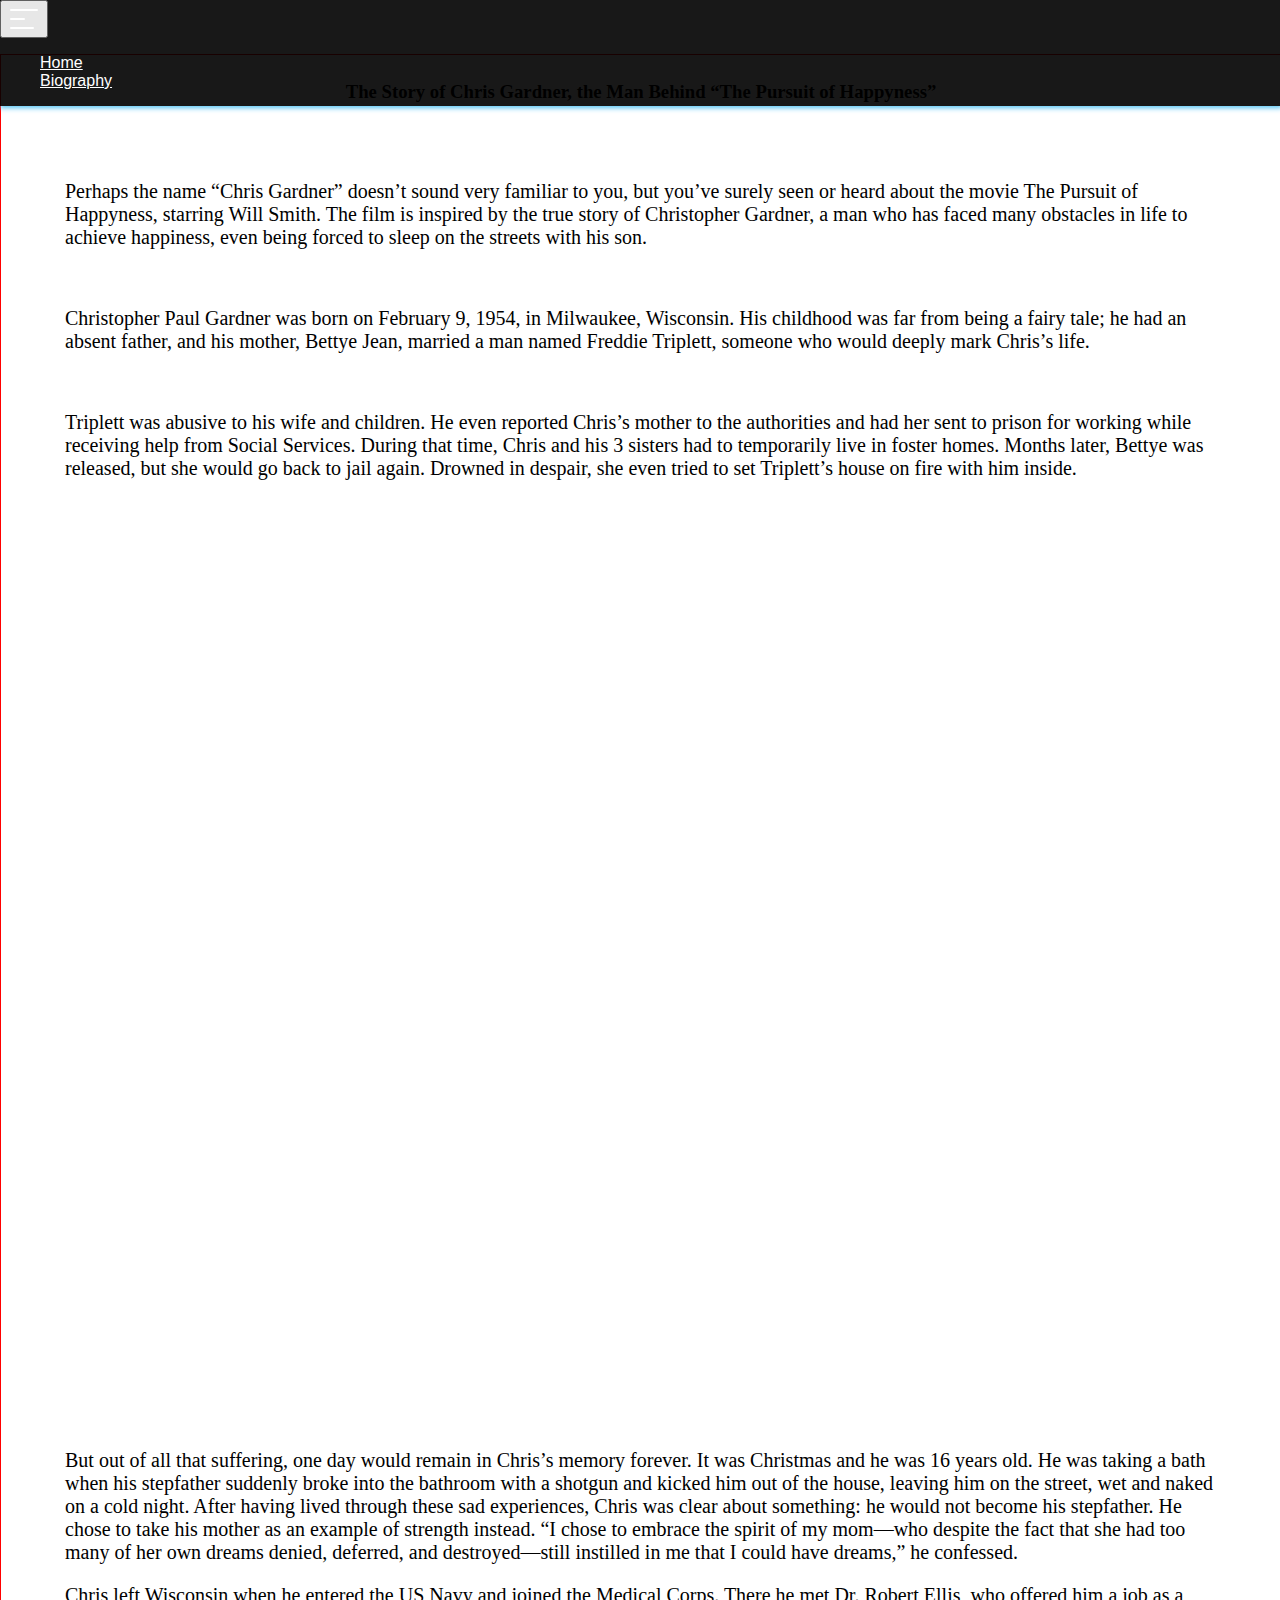
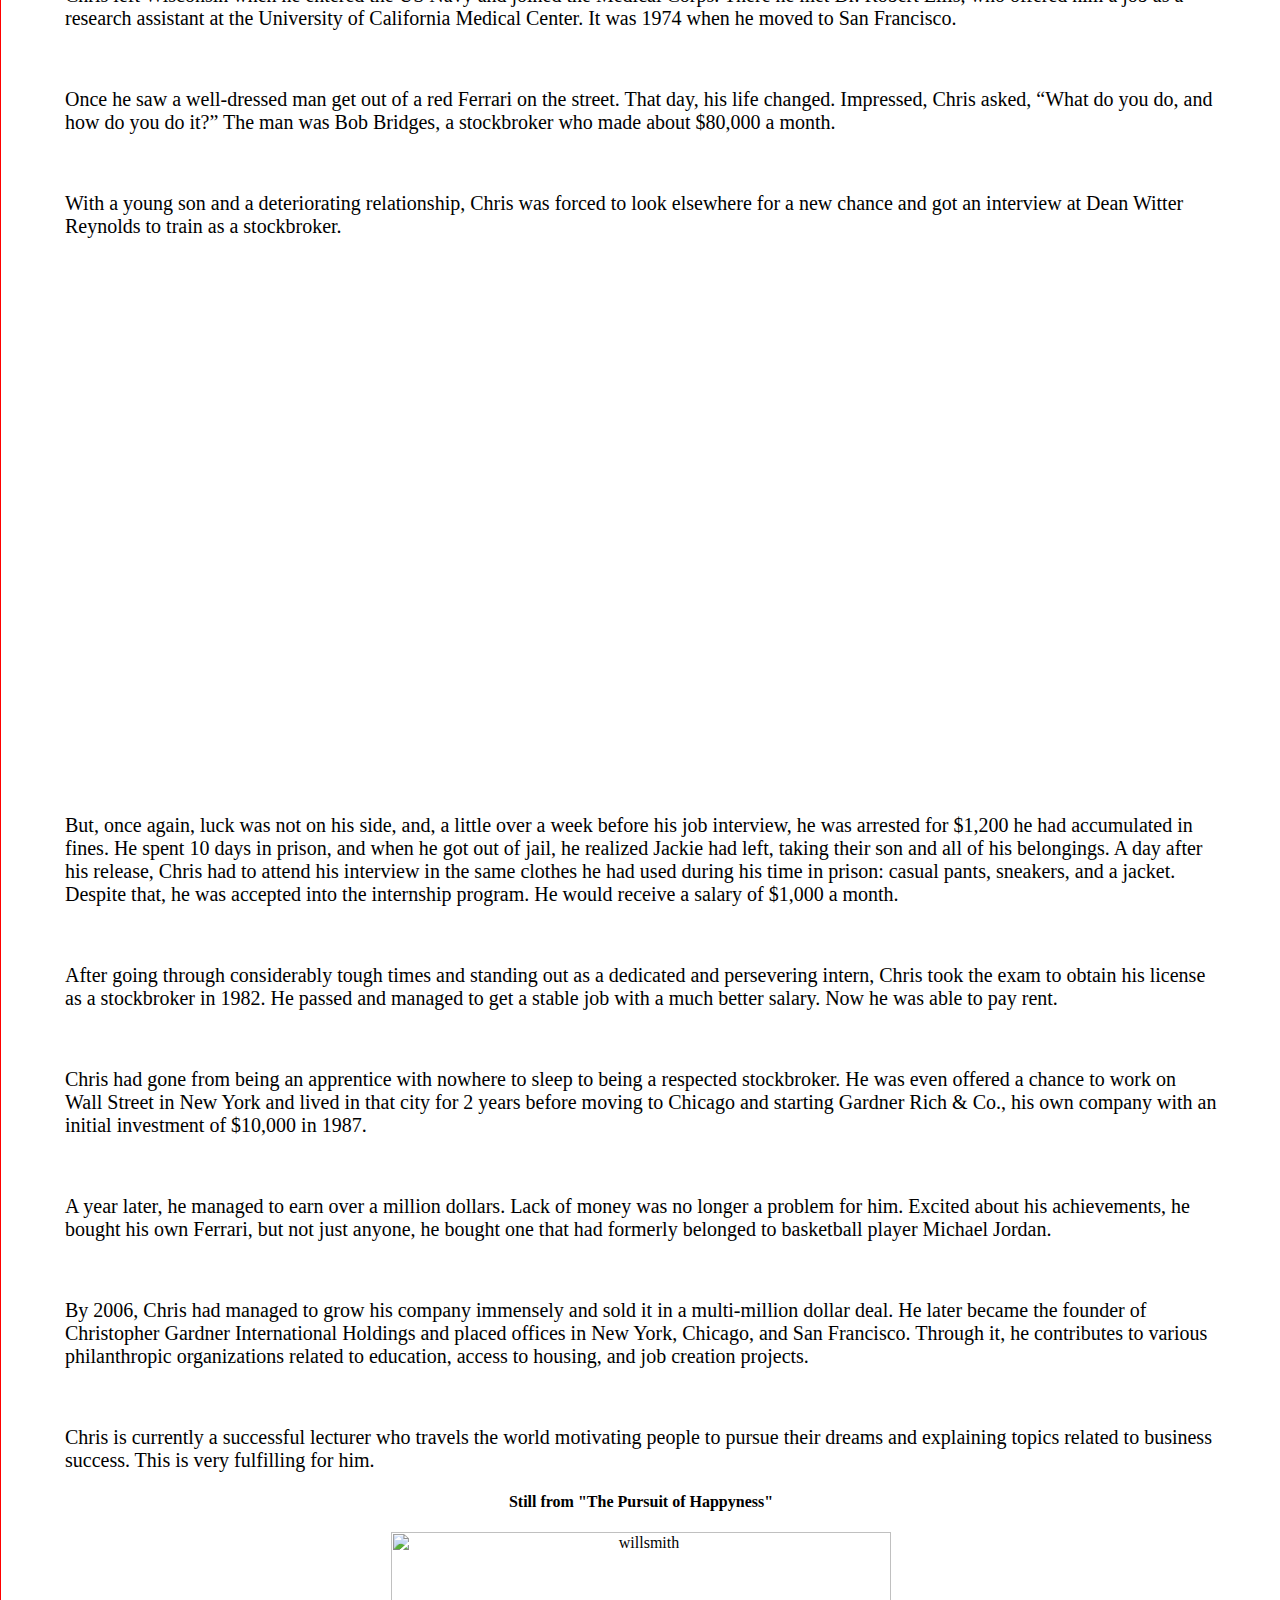
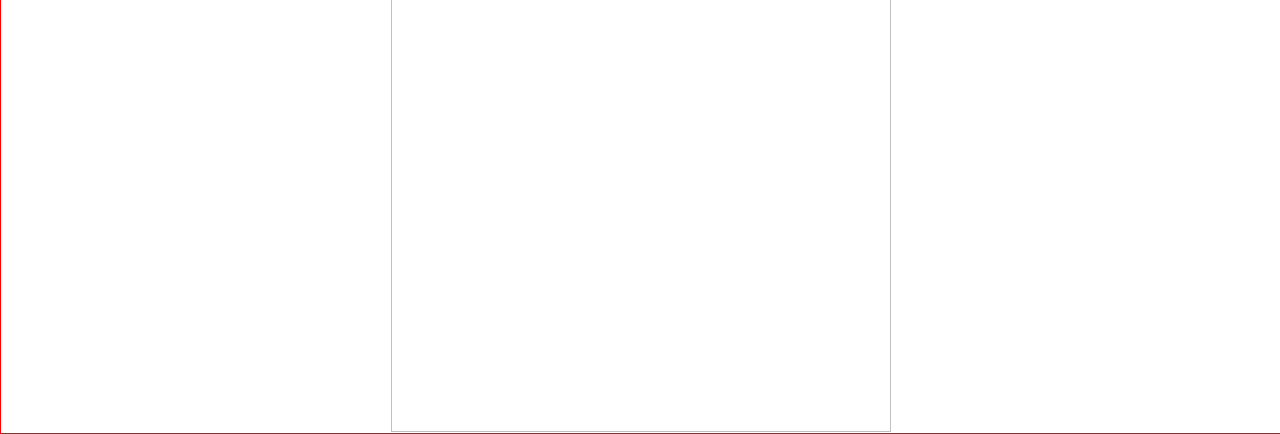
==== Biography.html @ d0f8c75f "Add files via upload" ====
<html lang="en">
  <head>
    <meta charset="utf-8">
    <meta name="viewport" content="width=device-width, initial-scale=1.0">
    <link rel="stylesheet" href="style.css">
    <link href="https://cdn.jsdelivr.net/npm/bootstrap@5.0.1/dist/css/bootstrap.min.css" rel="stylesheet" integrity="sha384-+0n0xVW2eSR5OomGNYDnhzAbDsOXxcvSN1TPprVMTNDbiYZCxYbOOl7+AMvyTG2x" crossorigin="anonymous">
    <script src="https://kit.fontawesome.com/84674cf0fd.js" crossorigin="anonymous"></script>
    <title>Chris Biography</title>
  </head>
  <body>
    <div class="nav-container navbar-default navbar-static-top">
      <nav class="navbar navbar-expand-md">
      <div class="container-fluid">
        <button class="navbar-toggler" type="button" data-bs-toggle="collapse" data-bs-target="#navbarSupportedContent" aria-controls="navbarSupportedContent" aria-expanded="false" aria-label="Toggle navigation" id="nav_btn">
          <svg width="32" height="32">
    <title/>
    <g>
    <path fill="#ffffff"  d="m29,6l-26,0a1,1 0 0 0 0,2l26,0a1,1 0 0 0 0,-2z"/>
    <path fill="#ffffff"  d="m3,17l13,0a1,1 0 0 0 0,-2l-13,0a1,1 0 0 0 0,2z"/>
    <path fill="#ffffff"  d="m25,24l-22,0a1,1 0 0 0 0,2l22,0a1,1 0 0 0 0,-2z"/>
    </g>
    </svg>
    </button>
        <div class="collapse navbar-collapse" id="navbarSupportedContent">
          <ul class="navbar-nav">
            <li class="nav-item mx-4">
              <a class="nav-link" href="index.html" style="color:#fff;">Home</a>
            </li>
            <li class="nav-item mx-4">
              <a class="nav-link" href="Biography.html" style="color:#fff;">Biography</a>
            </li>
              </ul>
        </div>
    </div>
    </nav>
    </div><br><br><br>
<div id="container">

<div id="title_con">
<h3 id="title">The Story of Chris Gardner, the Man Behind “The Pursuit of Happyness”</h3><br><br>
</div>
<div id="para_con">
<p id="para_1">Perhaps the name “Chris Gardner” doesn’t sound very familiar to you, but you’ve surely seen or heard about the movie The Pursuit of Happyness, starring Will Smith. The film is inspired by the true story of Christopher Gardner, a man who has faced many obstacles in life to achieve happiness, even being forced to sleep on the streets with his son.</p><br>
<p id="para_1">Christopher Paul Gardner was born on February 9, 1954, in Milwaukee, Wisconsin. His childhood was far from being a fairy tale; he had an absent father, and his mother, Bettye Jean, married a man named Freddie Triplett, someone who would deeply mark Chris’s life.</p><br>
<div id="p_con">
<p id="para_1">Triplett was abusive to his wife and children. He even reported Chris’s mother to the authorities and had her sent to prison for working while receiving help from Social Services. During that time, Chris and his 3 sisters had to temporarily live in foster homes. Months later, Bettye was released, but she would go back to jail again. Drowned in despair, she even tried to set Triplett’s house on fire with him inside.</p>
</div>
<div class="parallax"></div><br>
<p id="para_1">But out of all that suffering, one day would remain in Chris’s memory forever. It was Christmas and he was 16 years old. He was taking a bath when his stepfather suddenly broke into the bathroom with a shotgun and kicked him out of the house, leaving him on the street, wet and naked on a cold night.
After having lived through these sad experiences, Chris was clear about something: he would not become his stepfather. He chose to take his mother as an example of strength instead.
“I chose to embrace the spirit of my mom—who despite the fact that she had too many of her own dreams denied, deferred, and destroyed—still instilled in me that I could have dreams,” he confessed.</p>
<p id="para_1">Chris left Wisconsin when he entered the US Navy and joined the Medical Corps. There he met Dr. Robert Ellis, who offered him a job as a research assistant at the University of California Medical Center. It was 1974 when he moved to San Francisco.</p><br>
<p id="para_1">Once he saw a well-dressed man get out of a red Ferrari on the street. That day, his life changed. Impressed, Chris asked, “What do you do, and how do you do it?” The man was Bob Bridges, a stockbroker who made about $80,000 a month.</p><br>
<p id="para_1">With a young son and a deteriorating relationship, Chris was forced to look elsewhere for a new chance and got an interview at Dean Witter Reynolds to train as a stockbroker.</p><br>
<div class="parallax_2"></div><br>
<p id="para_1">But, once again, luck was not on his side, and, a little over a week before his job interview, he was arrested for $1,200 he had accumulated in fines. He spent 10 days in prison, and when he got out of jail, he realized Jackie had left, taking their son and all of his belongings. A day after his release, Chris had to attend his interview in the same clothes he had used during his time in prison: casual pants, sneakers, and a jacket. Despite that, he was accepted into the internship program. He would receive a salary of $1,000 a month.</p><br>
<p id="para_1">After going through considerably tough times and standing out as a dedicated and persevering intern, Chris took the exam to obtain his license as a stockbroker in 1982. He passed and managed to get a stable job with a much better salary. Now he was able to pay rent.</p><br>
<p id="para_1">Chris had gone from being an apprentice with nowhere to sleep to being a respected stockbroker. He was even offered a chance to work on Wall Street in New York and lived in that city for 2 years before moving to Chicago and starting Gardner Rich & Co., his own company with an initial investment of $10,000 in 1987.</p><br>
<p id="para_1">A year later, he managed to earn over a million dollars. Lack of money was no longer a problem for him. Excited about his achievements, he bought his own Ferrari, but not just anyone, he bought one that had formerly belonged to basketball player Michael Jordan.</p><br>
<p id="para_1">By 2006, Chris had managed to grow his company immensely and sold it in a multi-million dollar deal. He later became the founder of Christopher Gardner International Holdings and placed offices in New York, Chicago, and San Francisco. Through it, he contributes to various philanthropic organizations related to education, access to housing, and job creation projects.</p><br>
<p id="para_1">Chris is currently a successful lecturer who travels the world motivating people to pursue their dreams and explaining topics related to business success. This is very fulfilling for him.</p>
<h4>Still from "The Pursuit of Happyness"</h4>
<center><img src="https://wl-brightside.cf.tsp.li/resize/728x/jpg/be2/204/952d145515aacf5d27b842b9ee.jpg" alt="willsmith" id="will"><center>




</div>
</div>
    <script src="https://cdn.jsdelivr.net/npm/@popperjs/core@2.9.2/dist/umd/popper.min.js" integrity="sha384-IQsoLXl5PILFhosVNubq5LC7Qb9DXgDA9i+tQ8Zj3iwWAwPtgFTxbJ8NT4GN1R8p" crossorigin="anonymous"></script>
    <script src="https://cdn.jsdelivr.net/npm/bootstrap@5.0.1/dist/js/bootstrap.min.js" integrity="sha384-Atwg2Pkwv9vp0ygtn1JAojH0nYbwNJLPhwyoVbhoPwBhjQPR5VtM2+xf0Uwh9KtT" crossorigin="anonymous"></script>
      </body>
    </html>
---- style.css ----
@media screen and (min-width: 360px) {
  body{
  margin: 0;
}
.nav-container{
  background-color: #000;
  opacity:0.9;
  width:100%;
  position:absolute;
  box-shadow: 1px 1px 5px 1px #42bff5;
}
.navbar-nav{
  margin-left: auto;
  font-family: 'Raleway', sans-serif;
  align-items: center;
  word-spacing: 10%;
}
.navbar-toggler:focus{
  box-shadow: none;
  }
.nav-link:hover{
  color:
}
.section_1{
  height: 75vh;
  background-color: #000;
}
#thumbnail_img{
  height: 275px;
  width: auto;
  border: 5px solid #fff;
  border-radius: 50vh;
  margin-top: 25vh;
}
#name{
  font-size: 75px;
  font-family:sans-serif;
  text-align: center;
  margin-top: 20px;
  background: -webkit-linear-gradient(to right, #373b44,#4286f4);  /* Chrome 10-25, Safari 5.1-6 */
  background: linear-gradient(to right,#733a40,#4286f4); /* W3C, IE 10+/ Edge, Firefox 16+, Chrome 26+, Opera 12+, Safari 7+ */
  -webkit-background-clip: text;
  -webkit-text-fill-color: transparent;
}
.section_2{
  height: 25vh;
}
#chris_tag{
  font-size: 50px;
  font-weight: bold;
  font-family: Helvetica;
  text-align: center;
  margin-top: 20vh;
  font-style:italic;
}
.quote_auth{
  text-align: right;
  margin-right: 5vw;
  font-size: 25px;
}
#container{
  height: auto;
  width: 100%;
  border: 1px solid red;
  }
#title_con{
  width:75%;
  border:1px solid white;
  margin-left: auto;
  margin-right: auto;
}
#title{
  text-align: center;
  font-weight: bold;
  margin-top: 25px;
}
#img_con{
  width: 100%;
  height: auto;
  margin-left: auto;
  margin-right: auto;
}
#img1{
  width: 75%;
display:
}
#para_con{
  width:90%;
  border:1px solid white;
  margin-left: auto;
  margin-right: auto;
  display:block;
  justify-content:center;
}
#para_1{
  text-align: left;
  font-size: 20px;
}
#p_con{
  height: 500px;
}
.parallax {
  background-image: url("https://www.cityam.com/wp-content/uploads/2019/05/chris-gardner-57ed74a91495a-57ed74a933565.jpg");
  min-height: 500px;
  background-attachment: fixed;
  background-position: center;
  background-repeat: no-repeat;
  background-size:cover;
}
.parallax_2 {
  background-image: url("https://wl-brightside.cf.tsp.li/resize/728x/jpg/d4c/481/58b04553dcb475e64ba9b7a36f.jpg");
  min-height: 500px;
  background-attachment: fixed;
  background-position: center;
  background-repeat: no-repeat;
  background-size:cover;
}
h4{
  text-align: center;
}
#will{
  width: 500px;
}
}
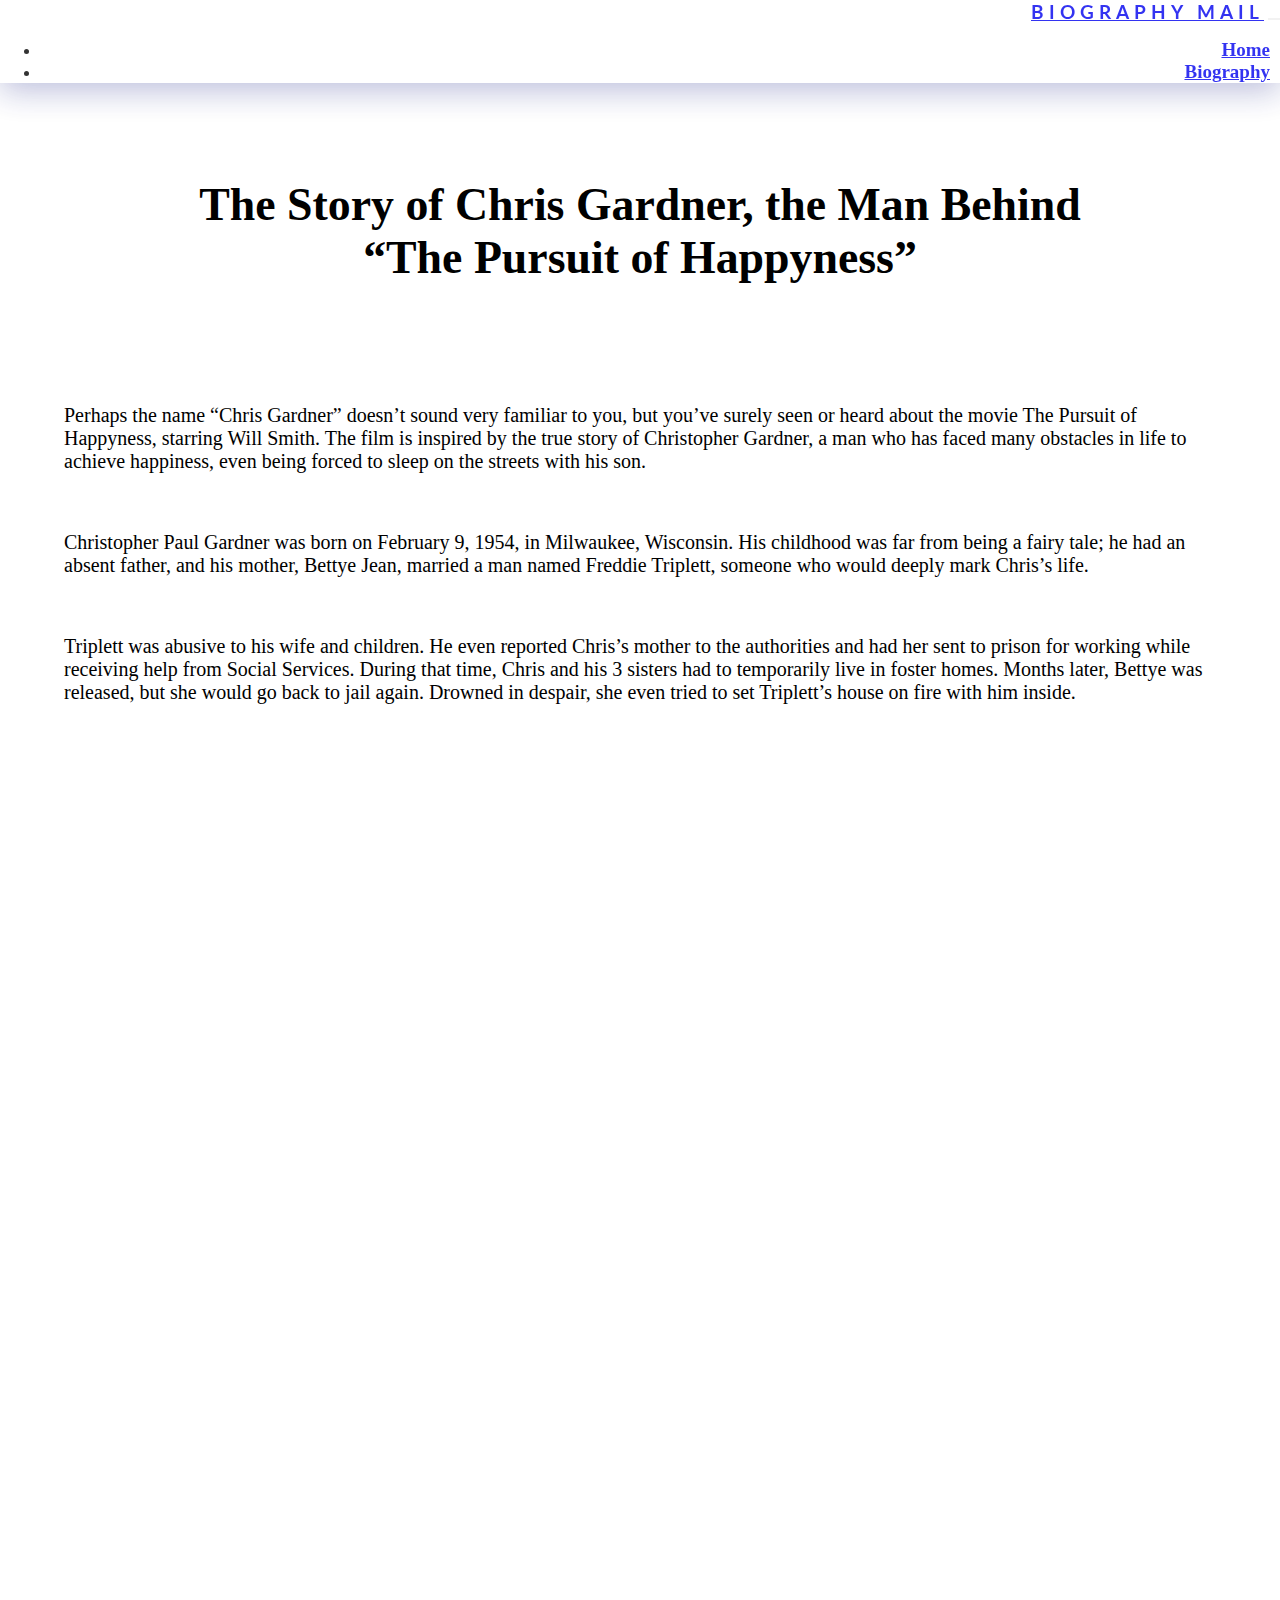
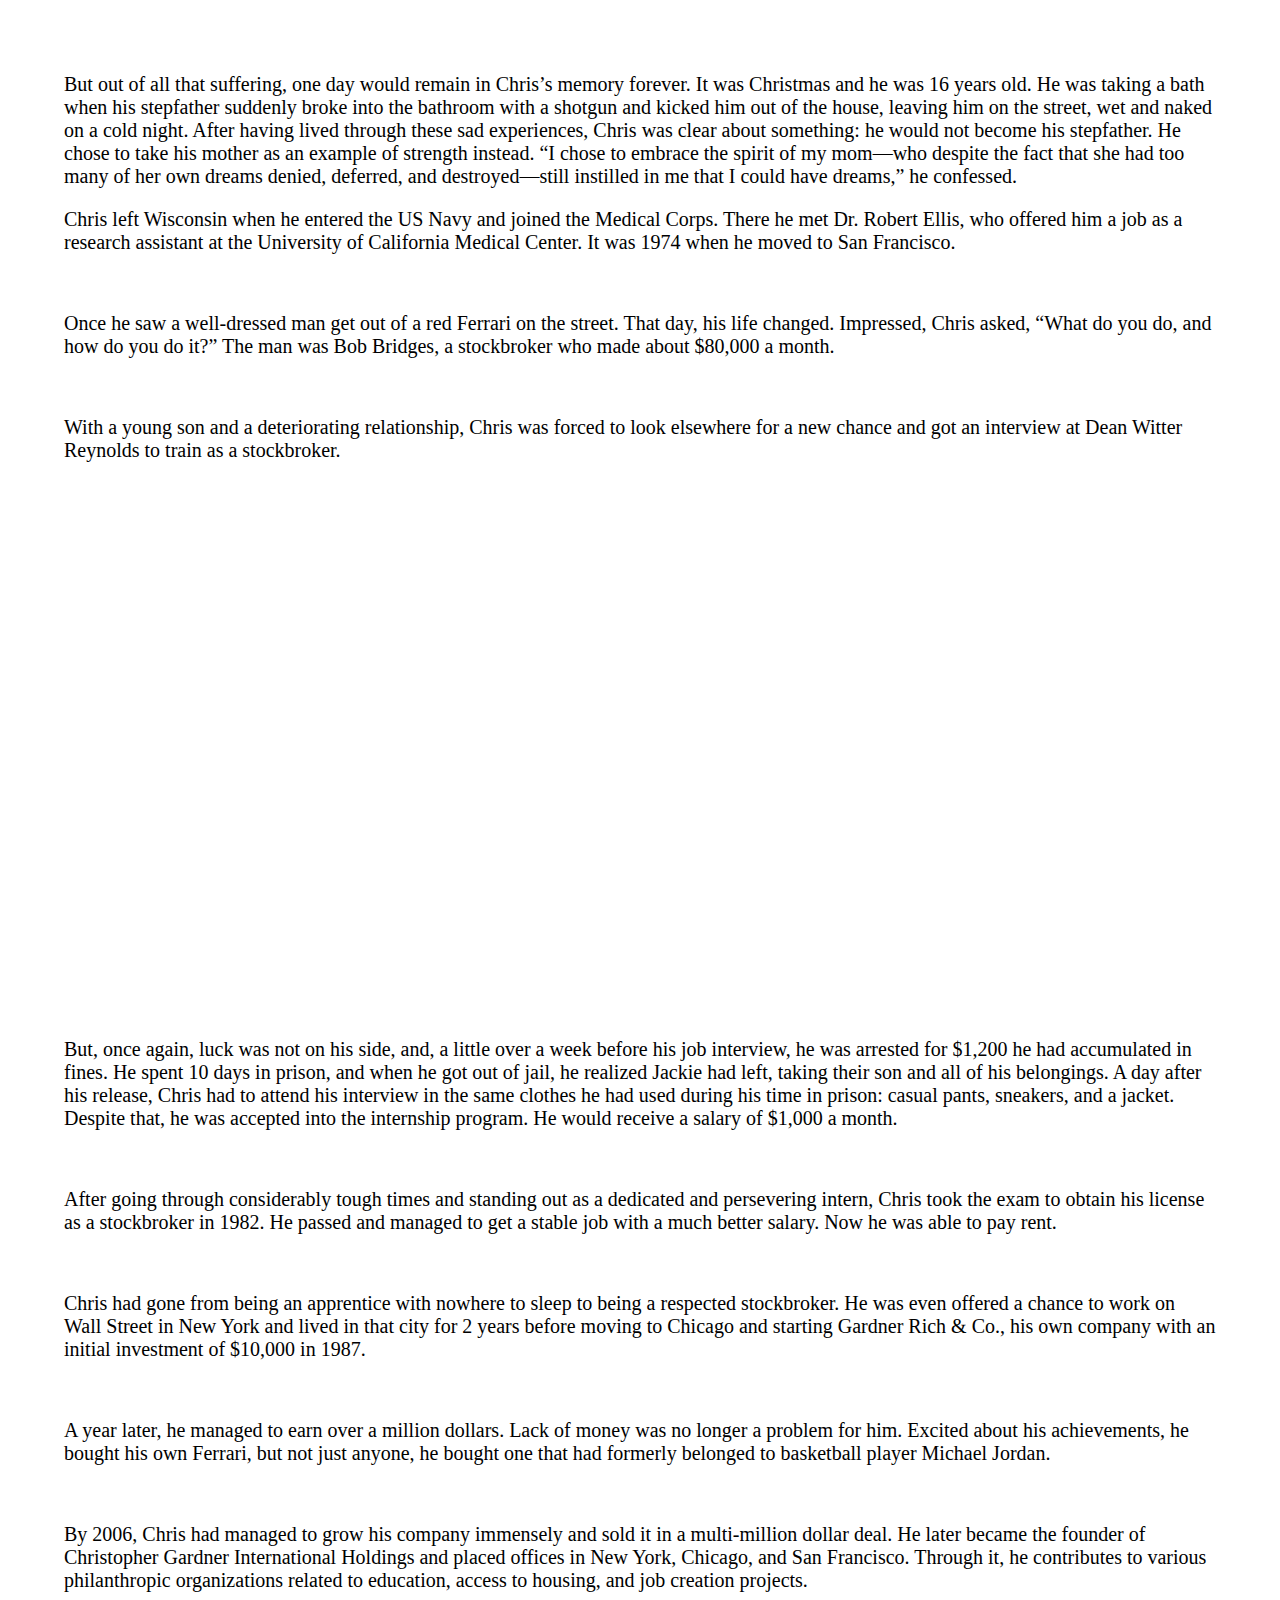
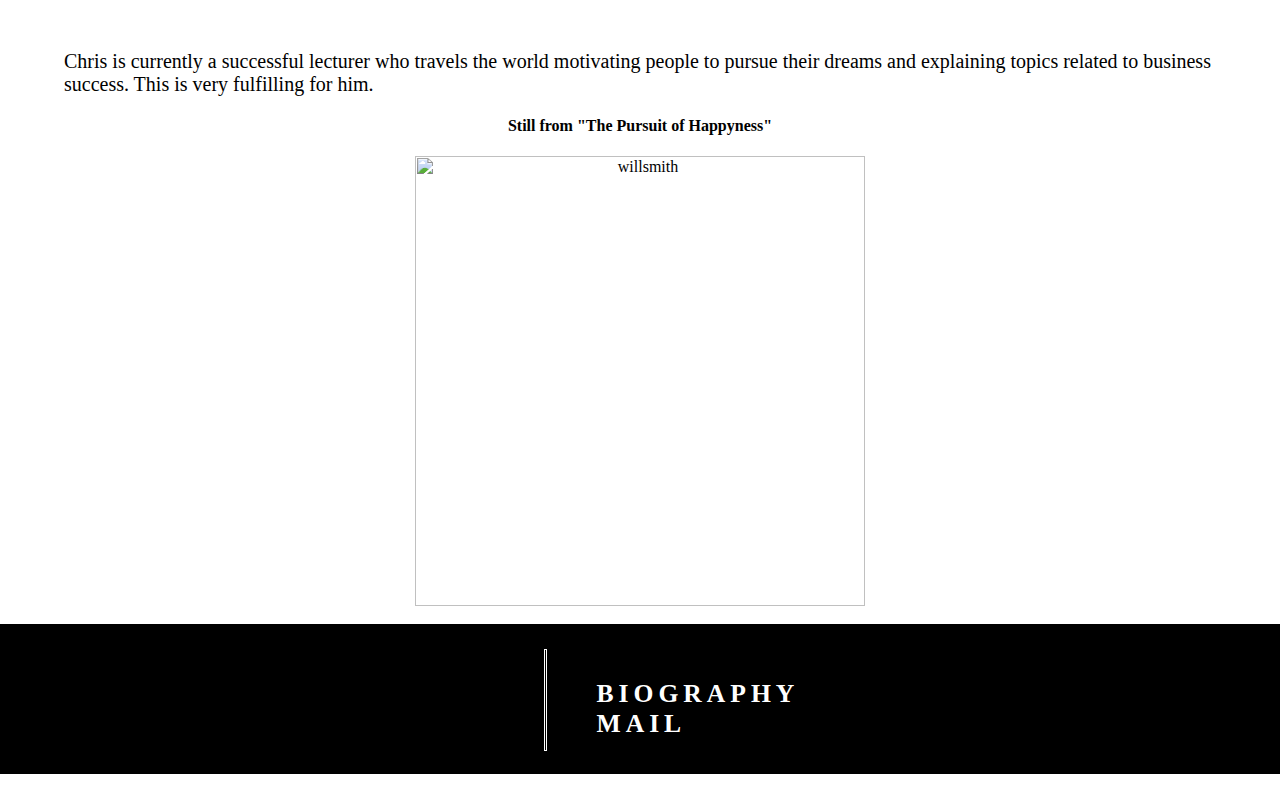
==== commit c0bd404b: "Add files via upload" ====
--- a/Biography.html
+++ b/Biography.html
@@ -4,41 +4,43 @@
     <meta name="viewport" content="width=device-width, initial-scale=1.0">
     <link rel="stylesheet" href="style.css">
     <link href="https://cdn.jsdelivr.net/npm/bootstrap@5.0.1/dist/css/bootstrap.min.css" rel="stylesheet" integrity="sha384-+0n0xVW2eSR5OomGNYDnhzAbDsOXxcvSN1TPprVMTNDbiYZCxYbOOl7+AMvyTG2x" crossorigin="anonymous">
+    <link href="https://fonts.googleapis.com/css2?family=Lato&display=swap" rel="stylesheet">
+    <link rel="stylesheet" href="https://use.fontawesome.com/releases/v5.15.3/css/all.css" integrity="sha384-SZXxX4whJ79/gErwcOYf+zWLeJdY/qpuqC4cAa9rOGUstPomtqpuNWT9wdPEn2fk" crossorigin="anonymous">
     <script src="https://kit.fontawesome.com/84674cf0fd.js" crossorigin="anonymous"></script>
     <title>Chris Biography</title>
   </head>
   <body>
-    <div class="nav-container navbar-default navbar-static-top">
-      <nav class="navbar navbar-expand-md">
-      <div class="container-fluid">
-        <button class="navbar-toggler" type="button" data-bs-toggle="collapse" data-bs-target="#navbarSupportedContent" aria-controls="navbarSupportedContent" aria-expanded="false" aria-label="Toggle navigation" id="nav_btn">
-          <svg width="32" height="32">
-    <title/>
-    <g>
-    <path fill="#ffffff"  d="m29,6l-26,0a1,1 0 0 0 0,2l26,0a1,1 0 0 0 0,-2z"/>
-    <path fill="#ffffff"  d="m3,17l13,0a1,1 0 0 0 0,-2l-13,0a1,1 0 0 0 0,2z"/>
-    <path fill="#ffffff"  d="m25,24l-22,0a1,1 0 0 0 0,2l22,0a1,1 0 0 0 0,-2z"/>
-    </g>
-    </svg>
+
+    <nav class="navbar navbar-expand-md navbar-dark bg-dark sticky-top">
+  <div class="container-fluid">
+    <a class="navbar-brand" href="index.html" id="brand">BIOGRAPHY MAIL</a>
+    <button class="navbar-toggler" type="button" data-bs-toggle="collapse" data-bs-target="#navbarNav" aria-controls="navbarNav" aria-expanded="false" aria-label="Toggle navigation" id="nav_btn">
+      <span class="navbar-toggler-icon"></span>
     </button>
-        <div class="collapse navbar-collapse" id="navbarSupportedContent">
-          <ul class="navbar-nav">
-            <li class="nav-item mx-4">
-              <a class="nav-link" href="index.html" style="color:#fff;">Home</a>
-            </li>
-            <li class="nav-item mx-4">
-              <a class="nav-link" href="Biography.html" style="color:#fff;">Biography</a>
-            </li>
-              </ul>
-        </div>
+    <div class="collapse navbar-collapse" id="navbarNav">
+      <ul class="navbar-nav">
+        <li class="nav-item">
+          <a class="nav-link" href="index.html">Home</a>
+        </li>
+        <li class="nav-item">
+          <a class="nav-link" href="Biography.html">Biography</a>
+        </li>
+      </ul>
     </div>
-    </nav>
+  </div>
+</nav>
     </div><br><br><br>
 <div id="container">
-
 <div id="title_con">
 <h3 id="title">The Story of Chris Gardner, the Man Behind “The Pursuit of Happyness”</h3><br><br>
 </div>
+<div class="share_list">
+  <ul id="share_ul">
+  <a href="#"><li id="icon"><i class="fas fa-share-alt"></i></li></a>
+  <a href="#"><li id="icon"><i class="fab fa-reddit" style="color:red"></i></li></a>
+  <a href="#"><li id="icon"><i class="fab fa-whatsapp" style="color:green"></i></li></a>
+  </ul>
+</div><br>
 <div id="para_con">
 <p id="para_1">Perhaps the name “Chris Gardner” doesn’t sound very familiar to you, but you’ve surely seen or heard about the movie The Pursuit of Happyness, starring Will Smith. The film is inspired by the true story of Christopher Gardner, a man who has faced many obstacles in life to achieve happiness, even being forced to sleep on the streets with his son.</p><br>
 <p id="para_1">Christopher Paul Gardner was born on February 9, 1954, in Milwaukee, Wisconsin. His childhood was far from being a fairy tale; he had an absent father, and his mother, Bettye Jean, married a man named Freddie Triplett, someone who would deeply mark Chris’s life.</p><br>
@@ -61,12 +63,17 @@
 <p id="para_1">Chris is currently a successful lecturer who travels the world motivating people to pursue their dreams and explaining topics related to business success. This is very fulfilling for him.</p>
 <h4>Still from "The Pursuit of Happyness"</h4>
 <center><img src="https://wl-brightside.cf.tsp.li/resize/728x/jpg/be2/204/952d145515aacf5d27b842b9ee.jpg" alt="willsmith" id="will"><center>
-
-
-
-
 </div>
+</div><br>
+<footer>
+  <div class="foot_con">
+<a href="#" id="foot_icon"><i class="fab fa-instagram"></i></a>
+<a href="#" id="foot_icon"><i class="fab fa-twitter"></i></a>
+<a href="#" id="foot_icon"><i class="fab fa-linkedin-in"></i></a>
+<div id="line"></div>
+<h6 id="foot_name">BIOGRAPHY<br> MAIL</h6>
 </div>
+</footer>
     <script src="https://cdn.jsdelivr.net/npm/@popperjs/core@2.9.2/dist/umd/popper.min.js" integrity="sha384-IQsoLXl5PILFhosVNubq5LC7Qb9DXgDA9i+tQ8Zj3iwWAwPtgFTxbJ8NT4GN1R8p" crossorigin="anonymous"></script>
     <script src="https://cdn.jsdelivr.net/npm/bootstrap@5.0.1/dist/js/bootstrap.min.js" integrity="sha384-Atwg2Pkwv9vp0ygtn1JAojH0nYbwNJLPhwyoVbhoPwBhjQPR5VtM2+xf0Uwh9KtT" crossorigin="anonymous"></script>
       </body>
--- a/style.css
+++ b/style.css
@@ -1,25 +1,46 @@
-@media screen and (min-width: 360px) {
+@media screen and (min-width: 561px) {
   body{
   margin: 0;
 }
-.nav-container{
-  background-color: #000;
-  opacity:0.9;
-  width:100%;
-  position:absolute;
-  box-shadow: 1px 1px 5px 1px #42bff5;
-}
-.navbar-nav{
-  margin-left: auto;
-  font-family: 'Raleway', sans-serif;
-  align-items: center;
-  word-spacing: 10%;
-}
-.navbar-toggler:focus{
+#brand{
+  font-family: 'Lato', sans-serif;
+  font-size: 19px;
+  margin-top: -10px;
+  margin-bottom: -10px;
+  font-weight: bold;
+  letter-spacing: 5px;
+}
+.navbar{
+  opacity: 0.8;
+  box-shadow: 0 8px 32px 0 rgba( 31, 38, 135, 0.37 );
+  backdrop-filter: blur( 1.5px );
+  -webkit-backdrop-filter: blur( 1.5px );
+  text-align: right;
+}
+#nav_btn{
+  outline: none;
+  border: none;
   box-shadow: none;
   }
-.nav-link:hover{
-  color:
+  .nav-link:hover {
+      background-position: 100% 0;
+      moz-transition: all .4s ease-in-out;
+      -webkit-background-clip: text;
+      -webkit-text-fill-color: transparent;
+      -o-transition: all .4s ease-in-out;
+      -webkit-transition: all .4s ease-in-out;
+      transition: all .4s ease-in-out;
+      background-image: linear-gradient(to right,#daaadd, #adfa,#0ed2f7);
+  }
+  .nav-link:focus {
+      outline: none;
+  }
+.nav-link{
+  text-align: center;
+  font-size: 19px;
+  font-weight: bold;
+  margin-left: 0px;
+  margin-right: 10px;
 }
 .section_1{
   height: 75vh;
@@ -30,17 +51,26 @@
   width: auto;
   border: 5px solid #fff;
   border-radius: 50vh;
-  margin-top: 25vh;
+  margin-top: 10vw;
 }
 #name{
   font-size: 75px;
   font-family:sans-serif;
   text-align: center;
-  margin-top: 20px;
-  background: -webkit-linear-gradient(to right, #373b44,#4286f4);  /* Chrome 10-25, Safari 5.1-6 */
-  background: linear-gradient(to right,#733a40,#4286f4); /* W3C, IE 10+/ Edge, Firefox 16+, Chrome 26+, Opera 12+, Safari 7+ */
   -webkit-background-clip: text;
   -webkit-text-fill-color: transparent;
+  background-image: -webkit-linear-gradient(92deg, #f35626, #feab3a);
+	-webkit-background-clip: text;
+	-webkit-text-fill-color: transparent;
+	-webkit-animation: hue 10s infinite linear;
+}
+@-webkit-keyframes hue {
+  from {
+    -webkit-filter: hue-rotate(0deg);
+  }
+  to {
+    -webkit-filter: hue-rotate(-360deg);
+  }
 }
 .section_2{
   height: 25vh;
@@ -61,11 +91,9 @@
 #container{
   height: auto;
   width: 100%;
-  border: 1px solid red;
   }
 #title_con{
   width:75%;
-  border:1px solid white;
   margin-left: auto;
   margin-right: auto;
 }
@@ -73,6 +101,7 @@
   text-align: center;
   font-weight: bold;
   margin-top: 25px;
+  font-size: 3.58vw;
 }
 #img_con{
   width: 100%;
@@ -82,11 +111,24 @@
 }
 #img1{
   width: 75%;
-display:
+}
+.share_list{
+  position:absolute;
+  left:70vw;
+  margin-top:-45px;
+}
+#share_ul{
+  display: inline-flex;
+  text-decoration: none;
+}
+#icon{
+  text-decoration: none;
+  list-style-type: none;
+  margin-left: 20px;
+  font-size: 2vw;
 }
 #para_con{
   width:90%;
-  border:1px solid white;
   margin-left: auto;
   margin-right: auto;
   display:block;
@@ -119,6 +161,243 @@
   text-align: center;
 }
 #will{
-  width: 500px;
-}
-}
+  width: 450px;
+}
+footer{
+  height: 150px;
+  background-color: #000;
+  margin: 0;
+}
+.foot_con{
+  display: contents;
+  justify-content:flex-start;
+  width: auto;
+  display: flex;
+  margin-left: 100px;
+}
+#foot_icon{
+  margin-left: 30px;
+  margin-top:65px;
+  font-size: 25px;
+  color: orange;
+}
+#foot_icon:hover{
+  color:#fff;
+}
+#line{
+  width: 0.5px;
+  height: 100px;
+  border:1px solid #fff;
+  margin-left: 30%;
+  margin-top: 25px;
+}
+#foot_name{
+  color: #fff;
+  margin-top: 55px;
+  letter-spacing: 5px;
+  margin-left: 50px;
+  font-size: 2vw;
+}
+}
+/* for screen size below 561px */
+@media screen and (max-width: 560px) {
+  body{
+  margin: 0;
+}
+#brand{
+  font-family: 'Lato', sans-serif;
+  font-size: 19px;
+  margin-top: -10px;
+  margin-bottom: -10px;
+  font-weight: bold;
+  letter-spacing: 5px;
+}
+.navbar{
+  opacity: 0.8;
+  box-shadow: 0 8px 32px 0 rgba( 31, 38, 135, 0.37 );
+  backdrop-filter: blur( 1.5px );
+  -webkit-backdrop-filter: blur( 1.5px );
+  text-align: right;
+}
+#nav_btn{
+  outline: none;
+  border: none;
+  box-shadow: none;
+  }
+  .nav-link:hover {
+      background-position: 100% 0;
+      moz-transition: all .4s ease-in-out;
+      -webkit-background-clip: text;
+      -webkit-text-fill-color: transparent;
+      -o-transition: all .4s ease-in-out;
+      -webkit-transition: all .4s ease-in-out;
+      transition: all .4s ease-in-out;
+      background-image: linear-gradient(to right,#daaadd, #adfa,#0ed2f7);
+  }
+  .nav-link:focus {
+      outline: none;
+  }
+.nav-link{
+  text-align: center;
+  font-size: 19px;
+  font-weight: bold;
+  margin-left: 0px;
+  margin-right: 10px;
+}
+.section_1{
+  height: 75vh;
+  background-color: #000;
+}
+#thumbnail_img{
+  height: 275px;
+  width: auto;
+  border: 5px solid #fff;
+  border-radius: 50vh;
+  margin-top: 10vw;
+}
+#name{
+  font-size: 75px;
+  font-family:sans-serif;
+  text-align: center;
+  -webkit-background-clip: text;
+  -webkit-text-fill-color: transparent;
+  background-image: -webkit-linear-gradient(92deg, #f35626, #feab3a);
+	-webkit-background-clip: text;
+	-webkit-text-fill-color: transparent;
+	-webkit-animation: hue 10s infinite linear;
+}
+@-webkit-keyframes hue {
+  from {
+    -webkit-filter: hue-rotate(0deg);
+  }
+  to {
+    -webkit-filter: hue-rotate(-360deg);
+  }
+}
+.section_2{
+  height: 25vh;
+}
+#chris_tag{
+  font-size: 20px;
+  font-weight: bold;
+  font-family: Helvetica;
+  text-align: center;
+  margin-top: 20vh;
+  font-style:italic;
+}
+.quote_auth{
+  text-align: right;
+  margin-right: 5vw;
+  font-size: ;
+}
+#container{
+  height: auto;
+  width: 100%;
+  }
+#title_con{
+  width:75%;
+  margin-left: auto;
+  margin-right: auto;
+}
+#title{
+  text-align: center;
+  font-weight: bold;
+  margin-top: 10px;
+  font-size: 20px;
+}
+#img_con{
+  width: 100%;
+  height: auto;
+  margin-left: auto;
+  margin-right: auto;
+}
+#img1{
+  width: 75%;
+}
+.share_list{
+  position:absolute;
+  left:70vw;
+  margin-top:-45px;
+}
+#share_ul{
+  display: inline-flex;
+  text-decoration: none;
+}
+#icon{
+  text-decoration: none;
+  list-style-type: none;
+  margin-left: 15px;
+  font-size: 2.8vw;
+}
+#para_con{
+  width:90%;
+  margin-left: auto;
+  margin-right: auto;
+  display:block;
+  justify-content:center;
+}
+#para_1{
+  text-align: left;
+  font-size: 20px;
+}
+#p_con{
+  height: 500px;
+}
+.parallax {
+  background-image: url("https://www.cityam.com/wp-content/uploads/2019/05/chris-gardner-57ed74a91495a-57ed74a933565.jpg");
+  min-height: 500px;
+  background-attachment: fixed;
+  background-position: center;
+  background-repeat: no-repeat;
+  background-size:cover;
+}
+.parallax_2 {
+  background-image: url("https://wl-brightside.cf.tsp.li/resize/728x/jpg/d4c/481/58b04553dcb475e64ba9b7a36f.jpg");
+  min-height: 500px;
+  background-attachment: fixed;
+  background-position: center;
+  background-repeat: no-repeat;
+  background-size:cover;
+}
+h4{
+  text-align: center;
+}
+#will{
+  width: 300px;
+}
+footer{
+  height: 150px;
+  background-color: #000;
+  margin: 0;
+}
+.foot_con{
+  display: contents;
+  justify-content:flex-start;
+  width: auto;
+  display: flex;
+  margin-left: 100px;
+}
+#foot_icon{
+  margin-left: 10px;
+  margin-top:65px;
+  font-size: 25px;
+  color: orange;
+}
+#foot_icon:hover{
+  color:#fff;
+}
+#line{
+  width: 0.5px;
+  height: 100px;
+  border:1px solid #fff;
+  margin-left: 30%;
+  margin-top: 25px;
+}
+#foot_name{
+  color: #fff;
+  margin-top: 55px;
+  letter-spacing: 2px;
+  margin-left: 20px;
+  font-size: 2vw;
+}
+}
